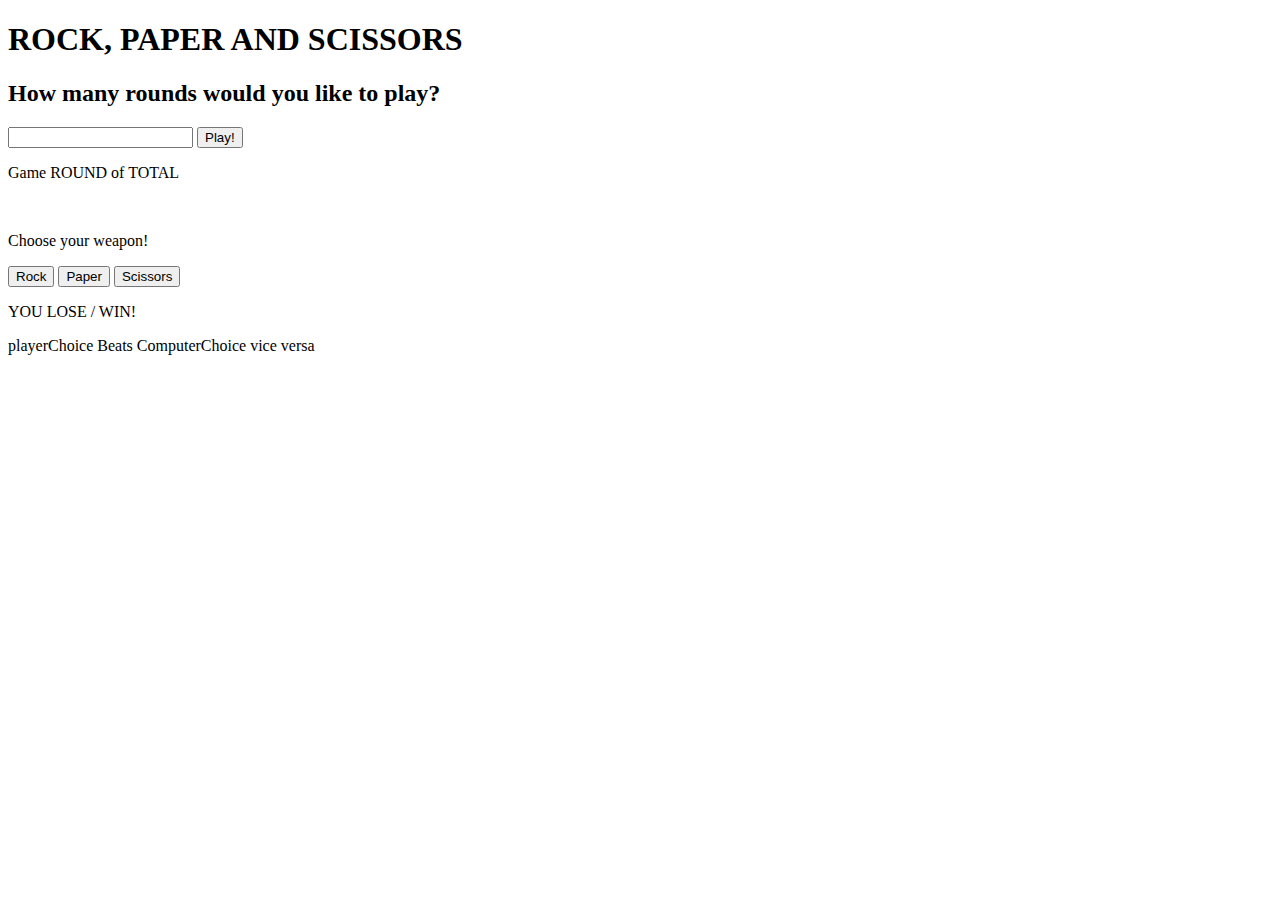
==== rockPaperScissors/index.html @ fce8d07f "add elements in index.html" ====
<!DOCTYPE html> 
<html>
    <head>
        <link rel="stylesheet" href="script.js">
    </head>
    <body>
        <div>
            <h1> ROCK, PAPER AND SCISSORS</h1>
        </div>
        <div>
            <h2>How many rounds would you like to play?</h2>
            <input type="text" id="rounds">
            <button id="play">Play!</button>
        </div>
           
        <div>
            <p> Game <span> ROUND </span> of <span> TOTAL </span></p>
        </div>
        <br>
        <div id="options">
            <p>Choose your weapon!</p>
            <button id="rock" class="choices">Rock</button>
            <button id="paper" class="choices">Paper</button>
            <button id="scissors" class="choices">Scissors</button>
        </div>
        <div>
            <p>YOU LOSE / WIN!</p>
            <p> playerChoice Beats ComputerChoice vice versa</p>
        </div>
        


        
       <script src="script.js"> </script>
    </body>
</html>
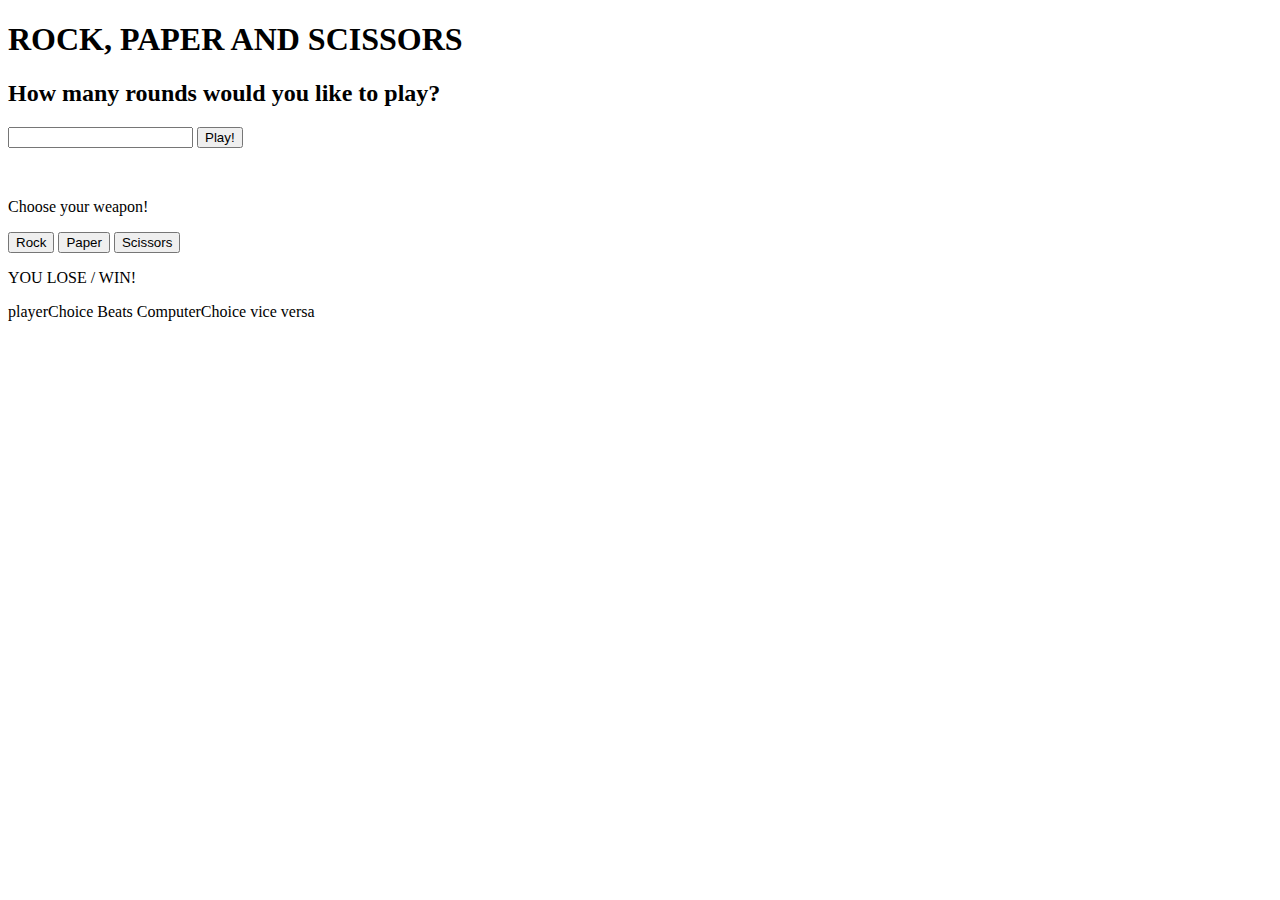
==== commit 0febe09c: "update playerPlay" ====
--- a/rockPaperScissors/index.html
+++ b/rockPaperScissors/index.html
@@ -1,7 +1,7 @@
 <!DOCTYPE html> 
 <html>
     <head>
-        <link rel="stylesheet" href="script.js">
+        <link rel="stylesheet" href="style.css">
     </head>
     <body>
         <div>
@@ -10,11 +10,12 @@
         <div>
             <h2>How many rounds would you like to play?</h2>
             <input type="text" id="rounds">
-            <button id="play">Play!</button>
+            <button id="btnPlay">Play!</button>
         </div>
            
-        <div>
-            <p> Game <span> ROUND </span> of <span> TOTAL </span></p>
+        <div id="roundsDisplay">
+            <p id="gameStatus"></p>
+            <p id="gameScore"></p>
         </div>
         <br>
         <div id="options">
@@ -31,6 +32,6 @@
 
 
         
-       <script src="script.js"> </script>
+       <script src="script2.js"> </script>
     </body>
 </html>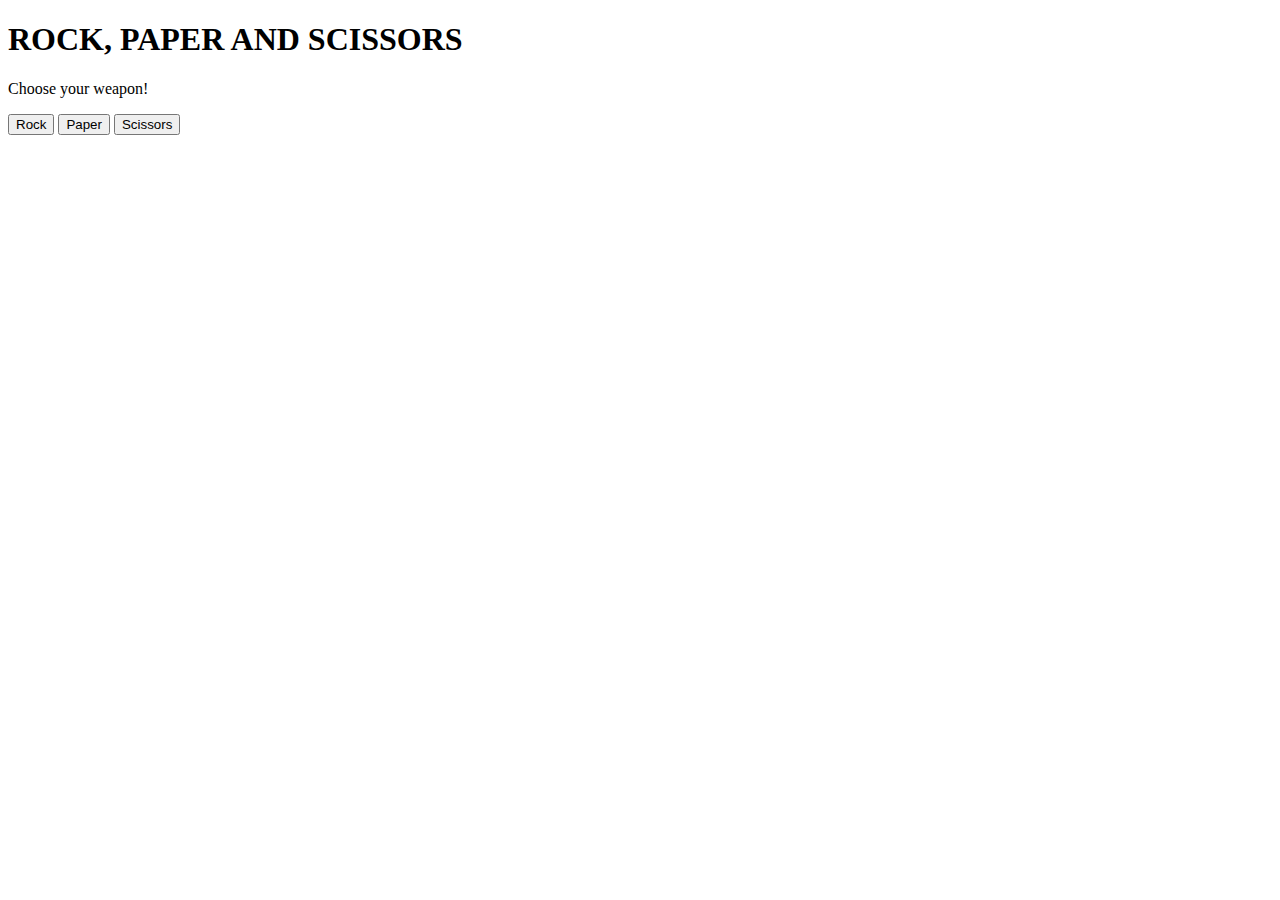
==== commit d5712ec7: "finish working simple RPS" ====
--- a/rockPaperScissors/index.html
+++ b/rockPaperScissors/index.html
@@ -7,17 +7,7 @@
         <div>
             <h1> ROCK, PAPER AND SCISSORS</h1>
         </div>
-        <div>
-            <h2>How many rounds would you like to play?</h2>
-            <input type="text" id="rounds">
-            <button id="btnPlay">Play!</button>
-        </div>
-           
-        <div id="roundsDisplay">
-            <p id="gameStatus"></p>
-            <p id="gameScore"></p>
-        </div>
-        <br>
+        
         <div id="options">
             <p>Choose your weapon!</p>
             <button id="rock" class="choices">Rock</button>
@@ -25,13 +15,12 @@
             <button id="scissors" class="choices">Scissors</button>
         </div>
         <div>
-            <p>YOU LOSE / WIN!</p>
-            <p> playerChoice Beats ComputerChoice vice versa</p>
+            <p id="result"> </p>
         </div>
         
 
 
         
-       <script src="script2.js"> </script>
+       <script src="script.js"> </script>
     </body>
 </html>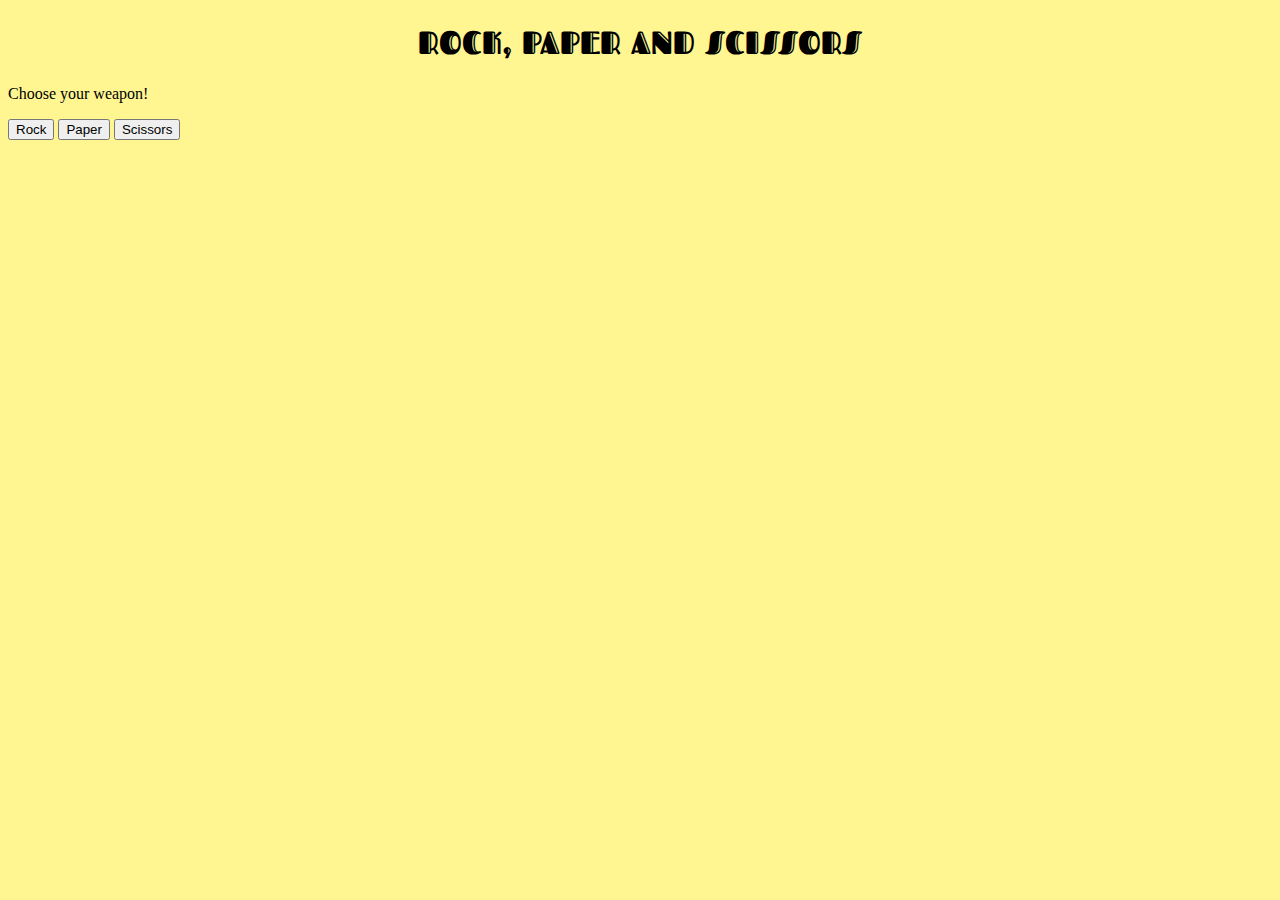
==== commit b58108f8: "update style.css" ====
--- a/rockPaperScissors/index.html
+++ b/rockPaperScissors/index.html
@@ -2,6 +2,7 @@
 <html>
     <head>
         <link rel="stylesheet" href="style.css">
+        <link href="https://fonts.googleapis.com/css?family=Fascinate+Inline&display=swap" rel="stylesheet">
     </head>
     <body>
         <div>
--- a/rockPaperScissors/style.css
+++ b/rockPaperScissors/style.css
@@ -0,0 +1,16 @@
+:root{
+    --yellow: #fff591;
+    --green: #a3f7bf;
+    --blue: #05dfd7;
+    --pink:#f35588;
+}
+
+body{
+    background-color: var(--yellow);
+}
+
+h1{
+    text-align: center;
+    font-family: 'Fascinate Inline', 'OpenSans';
+    
+}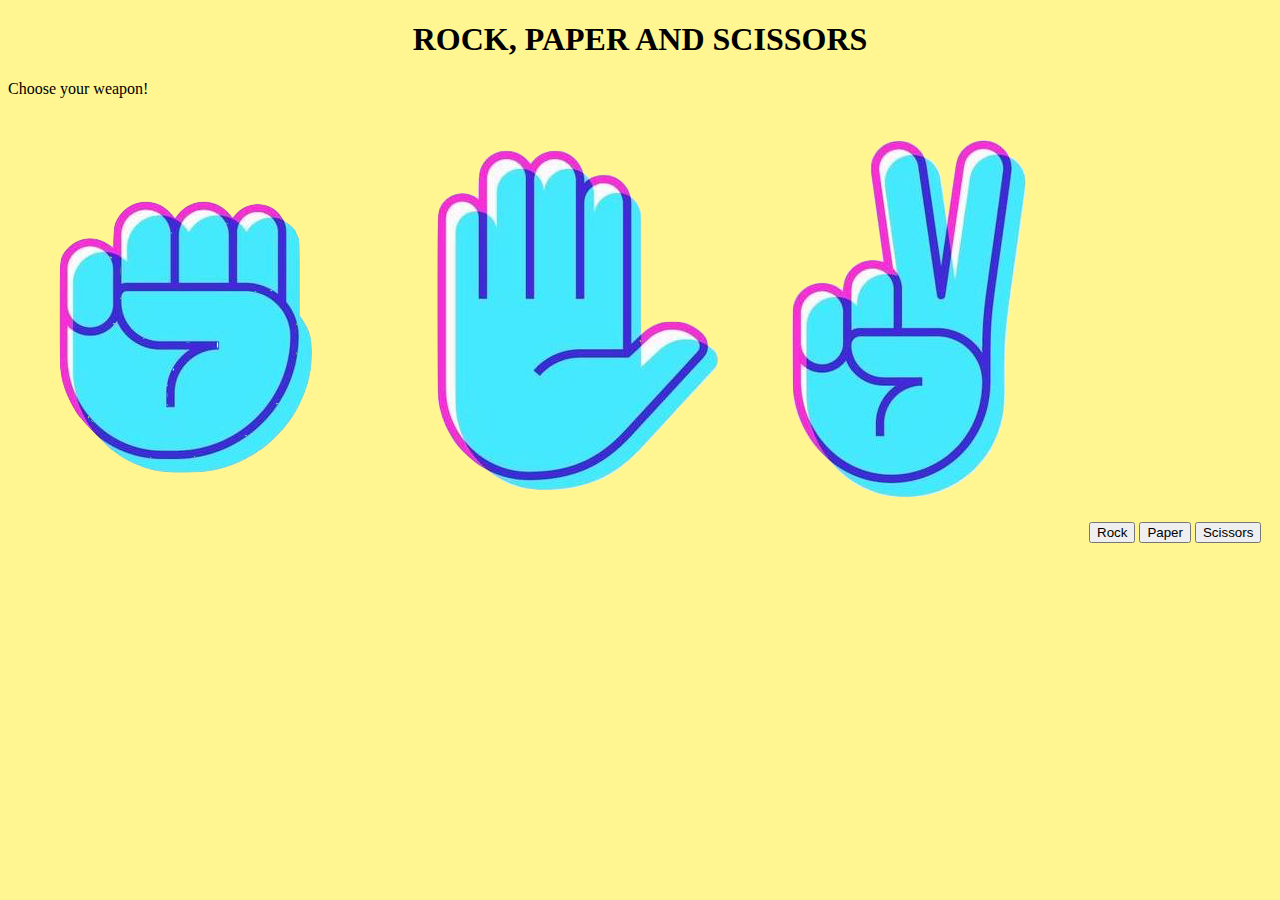
==== commit 7585751d: "add png files" ====
--- a/rockPaperScissors/index.html
+++ b/rockPaperScissors/index.html
@@ -2,7 +2,7 @@
 <html>
     <head>
         <link rel="stylesheet" href="style.css">
-        <link href="https://fonts.googleapis.com/css?family=Fascinate+Inline&display=swap" rel="stylesheet">
+        <link href="https://fonts.googleapis.com/css?family=Open+Sans|Titillium+Web:900&display=swap" rel="stylesheet">
     </head>
     <body>
         <div>
@@ -11,6 +11,9 @@
         
         <div id="options">
             <p>Choose your weapon!</p>
+            <img src="rock.png">
+            <img src="paper.png">
+            <img src="scissors.png">
             <button id="rock" class="choices">Rock</button>
             <button id="paper" class="choices">Paper</button>
             <button id="scissors" class="choices">Scissors</button>
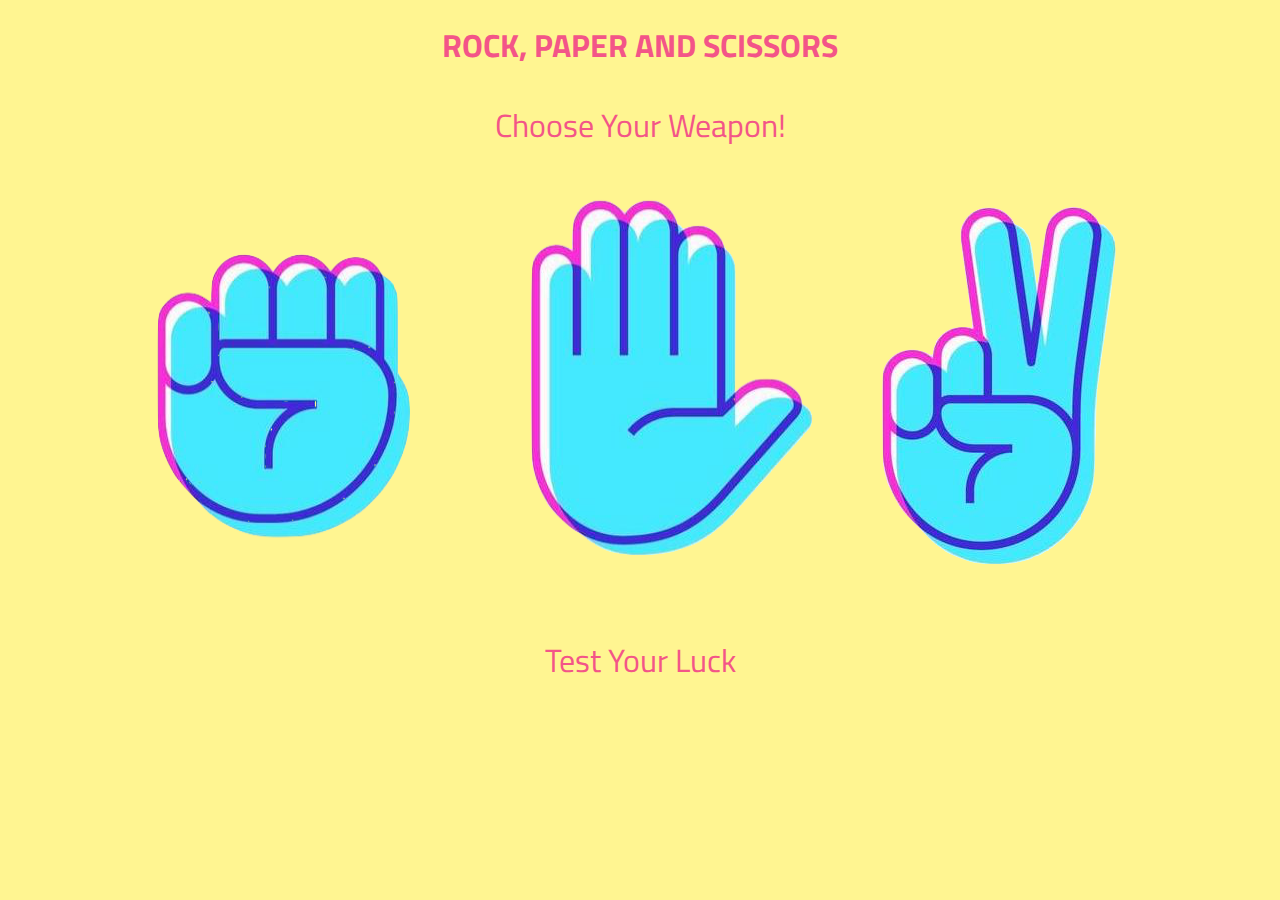
==== commit 49cd705d: "update style.css" ====
--- a/rockPaperScissors/index.html
+++ b/rockPaperScissors/index.html
@@ -7,19 +7,16 @@
     <body>
         <div>
             <h1> ROCK, PAPER AND SCISSORS</h1>
+            <p>Choose Your Weapon!</p>
         </div>
         
         <div id="options">
-            <p>Choose your weapon!</p>
-            <img src="rock.png">
-            <img src="paper.png">
-            <img src="scissors.png">
-            <button id="rock" class="choices">Rock</button>
-            <button id="paper" class="choices">Paper</button>
-            <button id="scissors" class="choices">Scissors</button>
+            <img src="rock.png" alt="rock" id="rock"> 
+            <img src="paper.png" alt="paper" id="paper" >
+            <img src="scissors.png" alt="scissors" id="scissors"> 
         </div>
         <div>
-            <p id="result"> </p>
+            <p id="result"> Test Your Luck</p>
         </div>
         
 
--- a/rockPaperScissors/style.css
+++ b/rockPaperScissors/style.css
@@ -7,10 +7,30 @@
 
 body{
     background-color: var(--yellow);
+    
+
 }
 
-h1{
+h1 {
     text-align: center;
-    font-family: 'Fascinate Inline', 'OpenSans';
+    font-family: 'Titillium Web', 'OpenSans';
+    color: var(--pink);
     
-}+}
+
+#options {
+    display: flex;
+    flex-direction: row;
+   justify-content: center;
+}
+
+#options img:hover{
+    transform: scale(1.1, 1.1);
+}
+
+p, #result {
+    text-align: center;
+    font-size: xx-large;
+    font-family: 'Titillium Web', 'OpenSans';
+    color: var(--pink);
+}
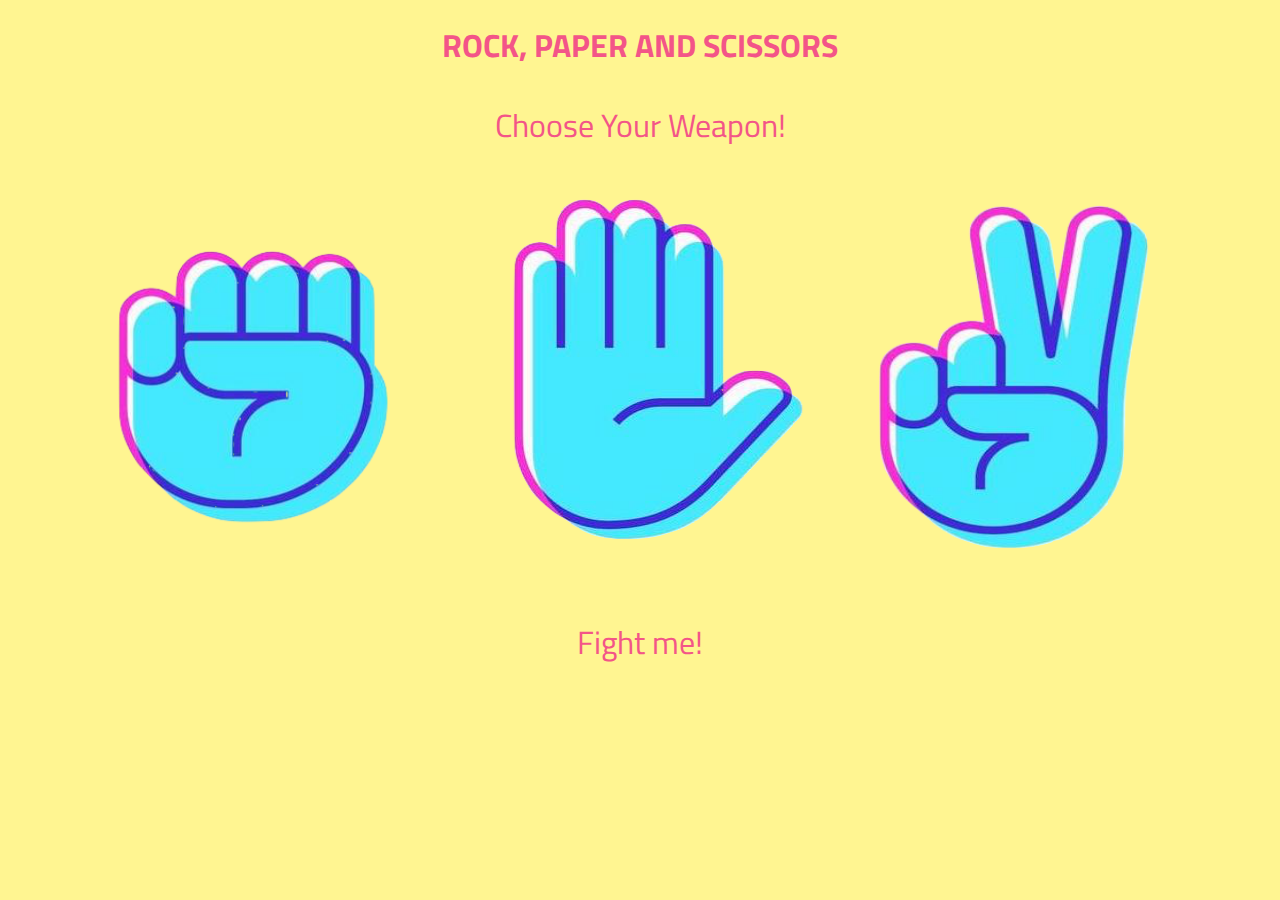
==== commit 7381f84a: "update style.css" ====
--- a/rockPaperScissors/index.html
+++ b/rockPaperScissors/index.html
@@ -16,7 +16,7 @@
             <img src="scissors.png" alt="scissors" id="scissors"> 
         </div>
         <div>
-            <p id="result"> Test Your Luck</p>
+            <p id="result"> Fight me!</p>
         </div>
         
 
--- a/rockPaperScissors/style.css
+++ b/rockPaperScissors/style.css
@@ -24,8 +24,14 @@
    justify-content: center;
 }
 
+#options img{
+    width: 30vw;
+    height: 45vh;
+}
+
 #options img:hover{
     transform: scale(1.1, 1.1);
+    
 }
 
 p, #result {
